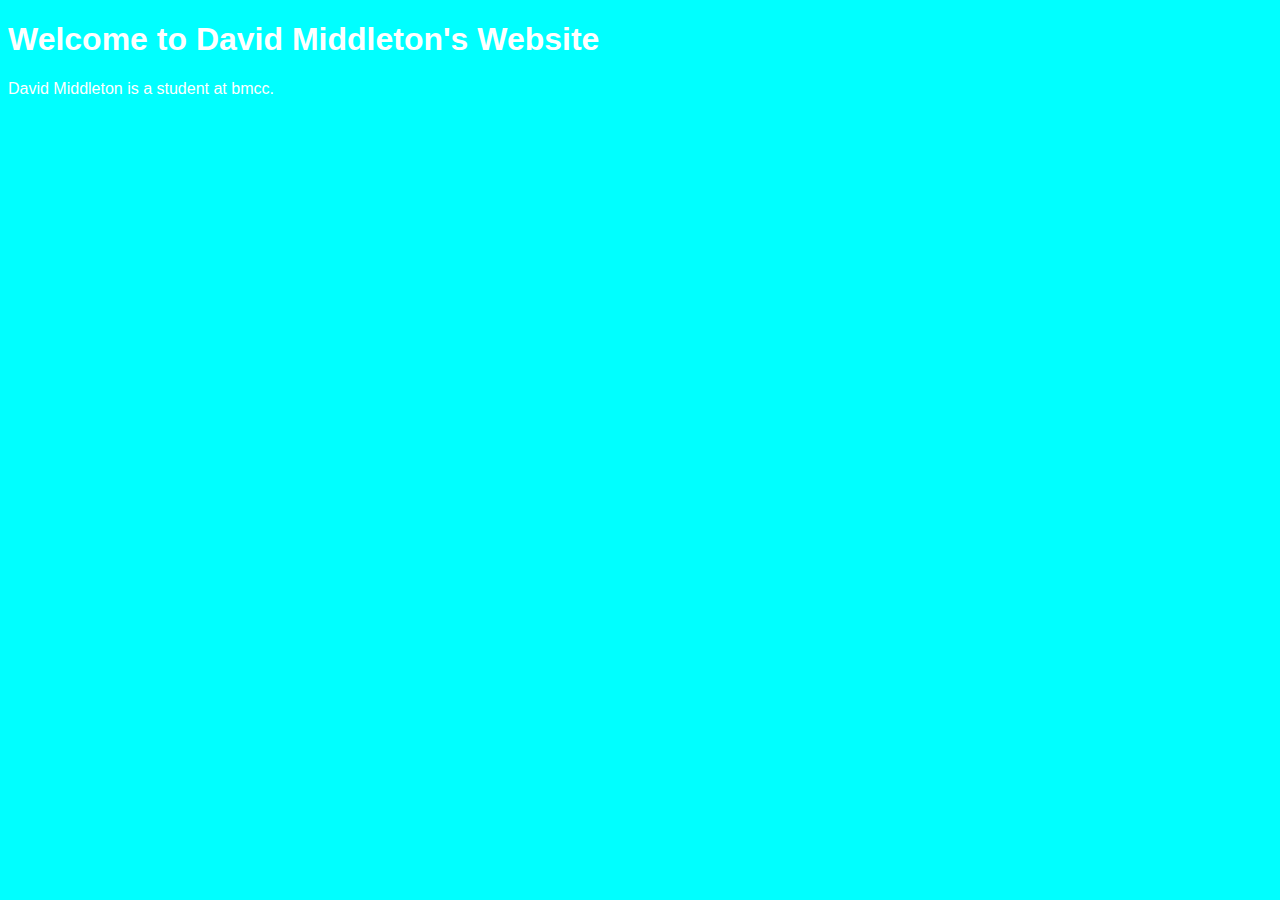
==== index.html @ cf9efdd0 "added homepage" ====
<!DOCTYPE html>
<html>
<head>
	<title>David Middleton</title>
	<style type="">
		body{
			background-color:cyan;
			color:white;
			font-family:"Arial Black", Gadget, sans-serif;
		}
		h1{
			font-family:"Comic Sans MS", cursive, sans-serif
			color:black;
		}

	</style>
</head>
<body>
	<h1> Welcome to David Middleton's Website</h1>
	<p>David Middleton is a student at bmcc.</p>

</body>
</html>
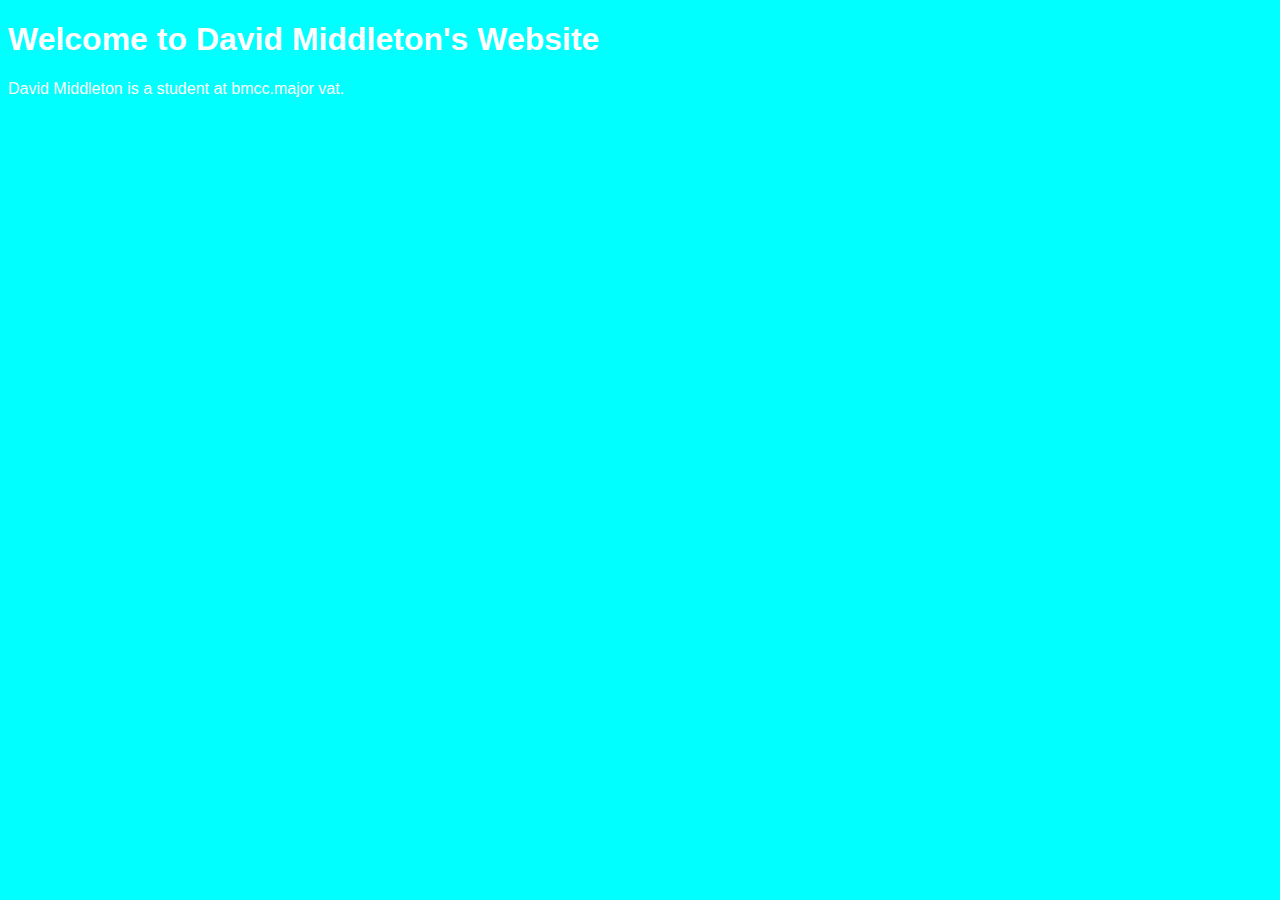
==== commit 4f659c5a: "changed the h1" ====
--- a/index.html
+++ b/index.html
@@ -9,7 +9,7 @@
 			font-family:"Arial Black", Gadget, sans-serif;
 		}
 		h1{
-			font-family:"Comic Sans MS", cursive, sans-serif
+			font-family:"ariel black", Gadget
 			color:black;
 		}
 
@@ -17,7 +17,7 @@
 </head>
 <body>
 	<h1> Welcome to David Middleton's Website</h1>
-	<p>David Middleton is a student at bmcc.</p>
+	<p>David Middleton is a student at bmcc.major vat.</p>
 
 </body>
 </html>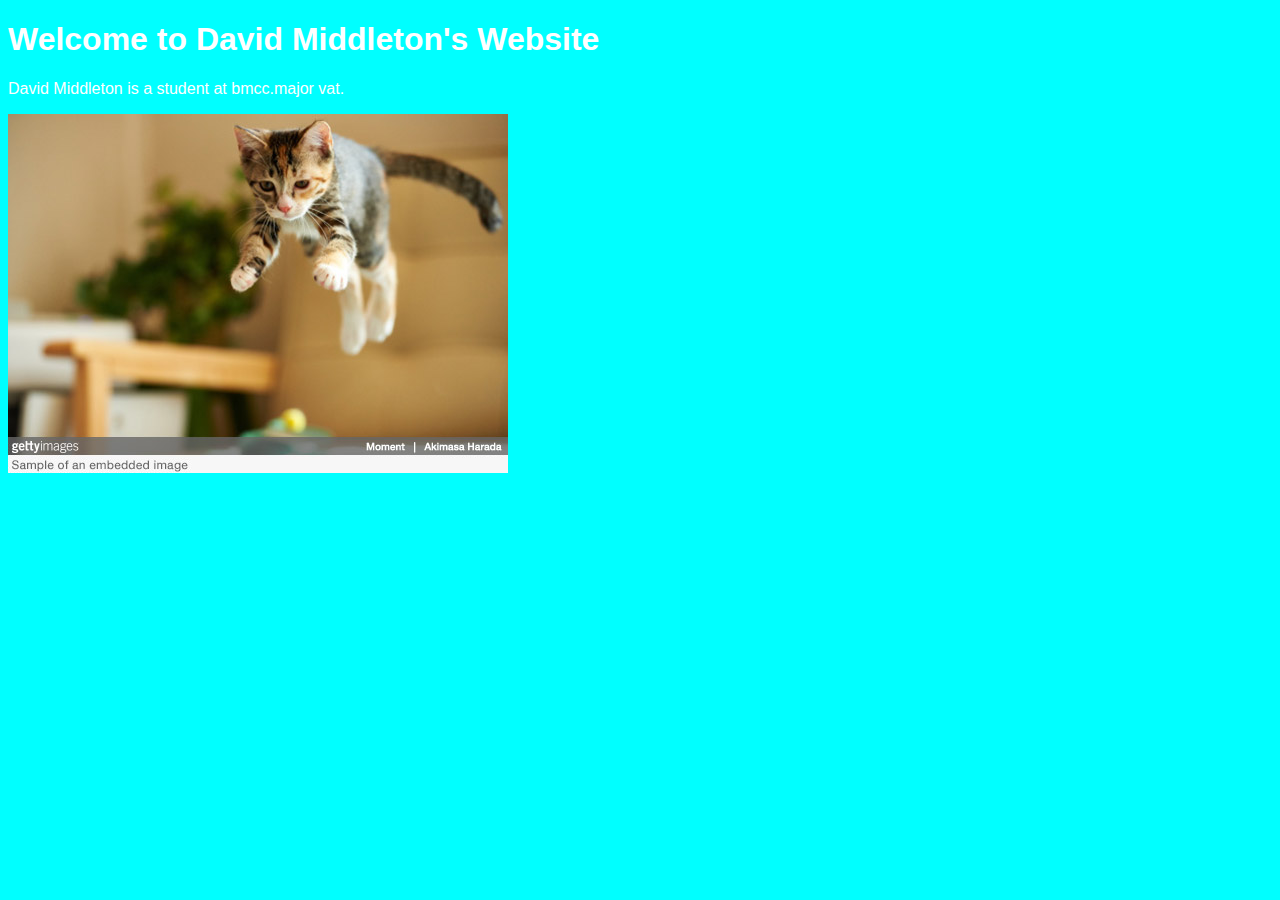
==== commit a6a13e24: "i uploaded a picture of a kitten" ====
--- a/index.html
+++ b/index.html
@@ -18,6 +18,7 @@
 <body>
 	<h1> Welcome to David Middleton's Website</h1>
 	<p>David Middleton is a student at bmcc.major vat.</p>
+	<img src="kitten.jpg">
 
 </body>
 </html>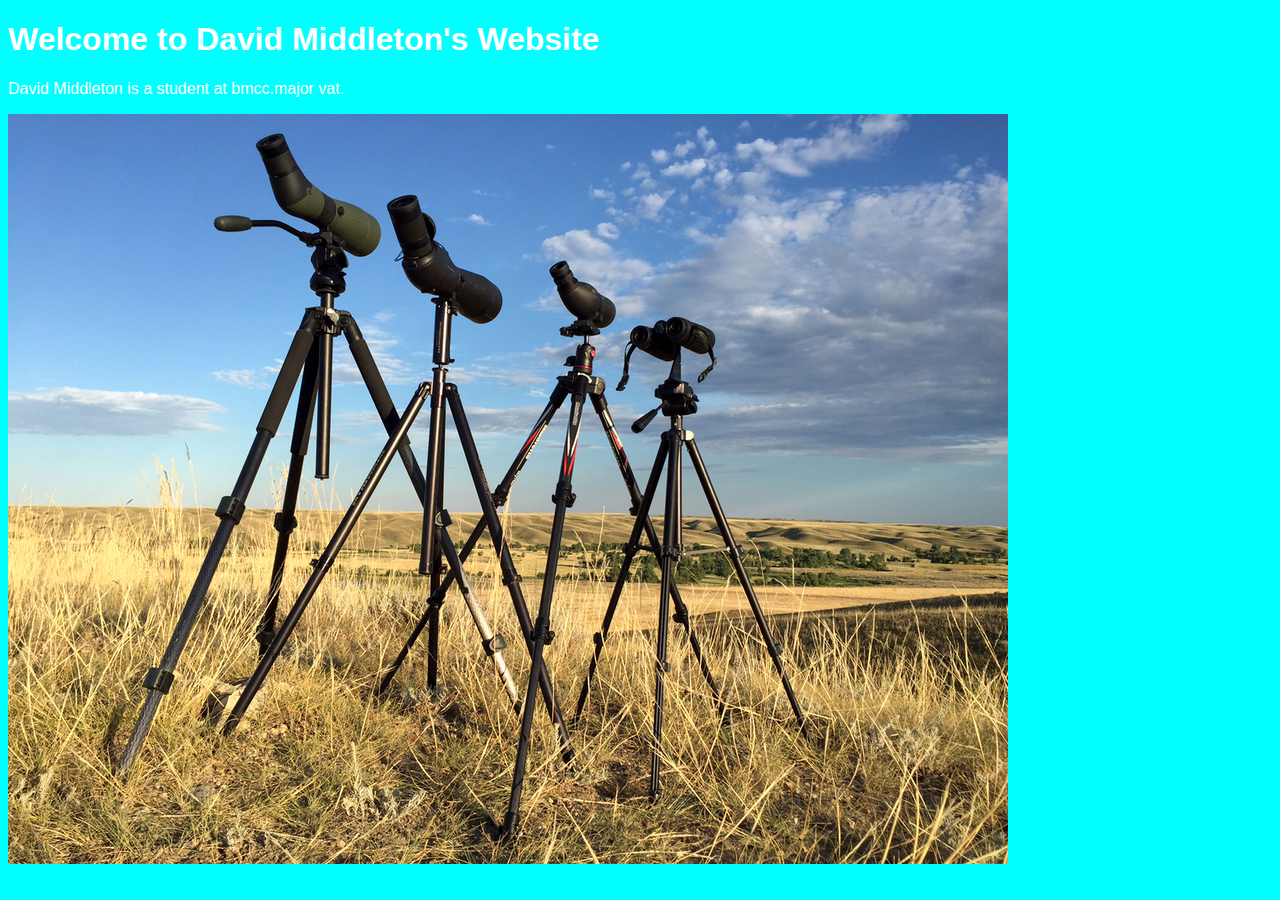
==== commit c0de7760: "i added tripods" ====
--- a/index.html
+++ b/index.html
@@ -18,7 +18,7 @@
 <body>
 	<h1> Welcome to David Middleton's Website</h1>
 	<p>David Middleton is a student at bmcc.major vat.</p>
-	<img src="kitten.jpg">
+	<img src="tripods.png">
 
 </body>
 </html>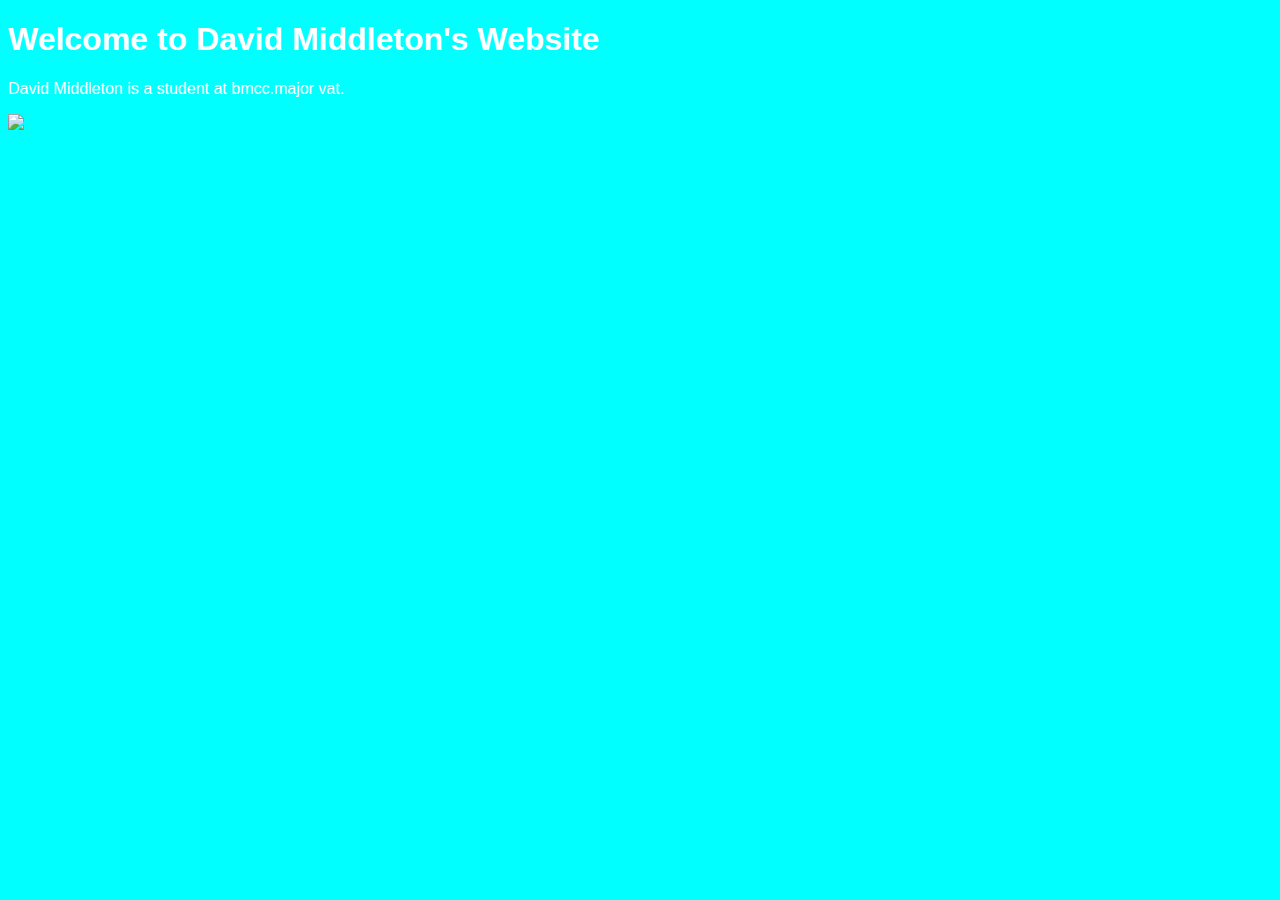
==== commit 4bc1d5f3: "added link to the image" ====
--- a/index.html
+++ b/index.html
@@ -18,7 +18,7 @@
 <body>
 	<h1> Welcome to David Middleton's Website</h1>
 	<p>David Middleton is a student at bmcc.major vat.</p>
-	<img src="tripods.png">
+	<img src="https://www.outdoorlife.com/sites/outdoorlife.com/files/styles/1000_1x_/public/import/2015/tripods.png?itok=Bvwg5hje">
 
 </body>
 </html>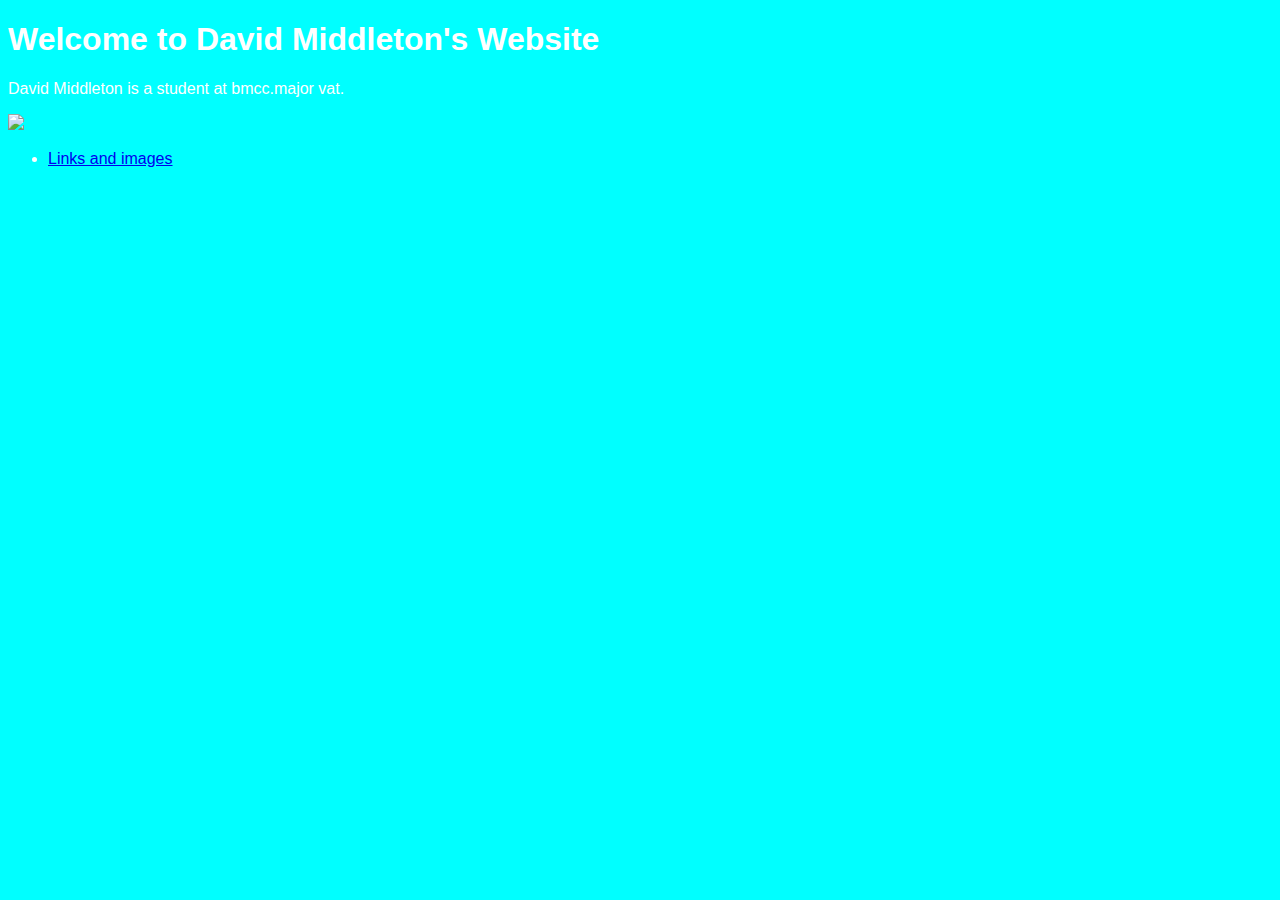
==== commit 12b26964: "added link" ====
--- a/index.html
+++ b/index.html
@@ -6,6 +6,7 @@
 		body{
 			background-color:cyan;
 			color:white;
+			
 			font-family:"Arial Black", Gadget, sans-serif;
 		}
 		h1{
@@ -20,5 +21,9 @@
 	<p>David Middleton is a student at bmcc.major vat.</p>
 	<img src="https://www.outdoorlife.com/sites/outdoorlife.com/files/styles/1000_1x_/public/import/2015/tripods.png?itok=Bvwg5hje">
 
+	<ul>
+          <li><a href="wk12_links/index.html">Links and images</a></li>
+    </ul>
+
 </body>
 </html>